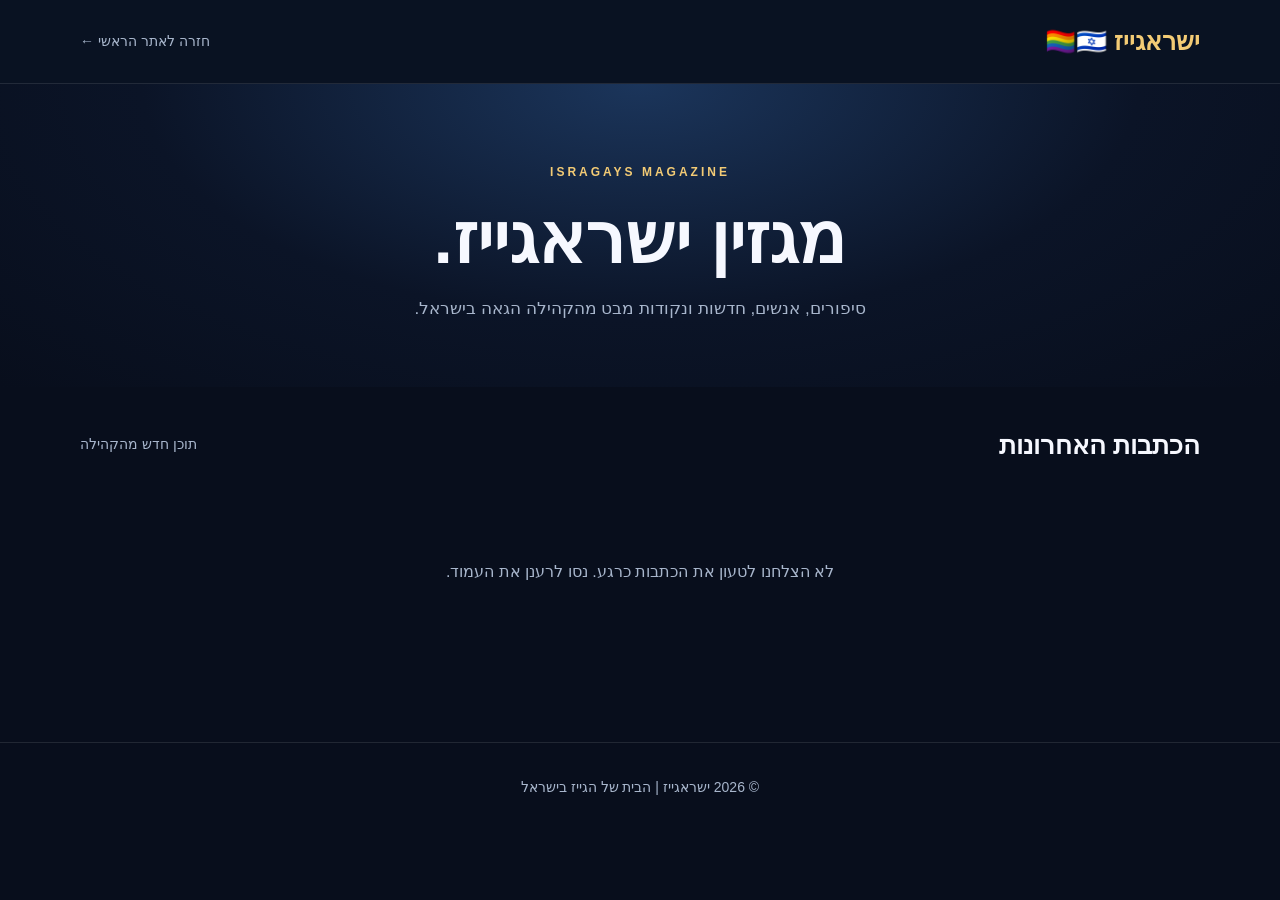
==== magazine.html @ e8b66bd3 "Add initial magazine.html file with layout and styles" ====
<!DOCTYPE html>
<html lang="he" dir="rtl">
<head>
<meta charset="UTF-8">
<meta name="viewport" content="width=device-width, initial-scale=1">

<title>מגזין ישראגייז | הבית של הגייז בישראל</title>
<meta name="description" content="מגזין ישראגייז: כתבות, סיפורים אישיים, חדשות ומדריכים לקהילה הגאה בישראל.">
<link rel="canonical" href="https://isragays.github.io/magazine.html">
<link rel="icon" type="image/jpeg" href="/אייקון.jpg">

<meta property="og:type" content="website">
<meta property="og:title" content="מגזין ישראגייז">
<meta property="og:description" content="סיפורים, כתבות ונקודות מבט מהקהילה הגאה בישראל.">
<meta property="og:url" content="https://isragays.github.io/magazine.html">

<style>
:root {
  --bg: #080e1c;
  --surface: #111c31;
  --surface2: #172640;
  --text: #f6f8ff;
  --muted: #a8b6cc;
  --gold: #f3cb75;
  --line: rgba(255,255,255,.1);
}

* {
  box-sizing: border-box;
}

html {
  scroll-behavior: smooth;
}

body {
  margin: 0;
  background: var(--bg);
  color: var(--text);
  font-family: Arial, sans-serif;
  line-height: 1.8;
}

a {
  color: inherit;
  text-decoration: none;
}

.container {
  width: min(1120px, calc(100% - 36px));
  margin-inline: auto;
}

/* HEADER */

header {
  background: rgba(10,18,35,.96);
  border-bottom: 1px solid var(--line);
  padding: 19px 0;
}

.nav {
  display: flex;
  align-items: center;
  justify-content: space-between;
  gap: 15px;
}

.logo {
  color: var(--gold);
  font-size: 25px;
  font-weight: 900;
}

.home-link {
  font-size: 14px;
  color: var(--muted);
  transition: color .2s;
}

.home-link:hover {
  color: var(--gold);
}

/* HERO */

.hero {
  text-align: center;
  padding: 78px 0 62px;
  background:
    radial-gradient(
      ellipse at top,
      #1b355b 0%,
      #0b1427 55%,
      var(--bg) 100%
    );
}

.eyebrow {
  color: var(--gold);
  font-size: 12px;
  font-weight: 800;
  letter-spacing: 3px;
}

.hero h1 {
  font-size: clamp(38px, 7vw, 70px);
  line-height: 1.15;
  margin: 15px 0;
  font-weight: 900;
}

.hero p {
  color: var(--muted);
  font-size: 17px;
  max-width: 650px;
  margin: 0 auto;
}

/* SECTION */

.section-head {
  display: flex;
  justify-content: space-between;
  align-items: center;
  gap: 15px;
  margin: 35px 0 25px;
}

.section-head h2 {
  font-size: 26px;
  margin: 0;
}

.section-head span {
  color: var(--muted);
  font-size: 14px;
}

/* ARTICLE GRID */

.grid {
  display: grid;
  grid-template-columns: repeat(3, 1fr);
  gap: 25px;
  padding-bottom: 90px;
}

.card {
  background: var(--surface);
  border: 1px solid var(--line);
  border-radius: 20px;
  overflow: hidden;
  display: flex;
  flex-direction: column;
  transition: transform .25s, border-color .25s;
}

.card:hover {
  transform: translateY(-6px);
  border-color: var(--gold);
}

.card-image {
  width: 100%;
  aspect-ratio: 16 / 10;
  object-fit: cover;
  background: var(--surface2);
}

.placeholder {
  display: grid;
  place-items: center;
  font-size: 48px;
}

.card-content {
  padding: 24px;
  display: flex;
  flex-direction: column;
  flex: 1;
}

.meta {
  color: var(--gold);
  font-size: 13px;
  font-weight: bold;
}

.card h3 {
  font-size: 23px;
  line-height: 1.4;
  margin: 13px 0;
}

.card p {
  color: var(--muted);
  font-size: 15px;
  margin: 0 0 22px;
  line-height: 1.8;
}

.read-more {
  color: var(--gold);
  font-size: 15px;
  font-weight: bold;
  margin-top: auto;
}

/* ARTICLE PAGE */

.article {
  max-width: 790px;
  margin: 60px auto 100px;
}

.article h1 {
  font-size: clamp(34px, 6vw, 56px);
  line-height: 1.25;
  margin: 16px 0 20px;
}

.article-subtitle {
  color: var(--muted);
  font-size: 20px;
  line-height: 1.8;
  margin-bottom: 30px;
}

.article-cover {
  width: 100%;
  max-height: 460px;
  object-fit: cover;
  border-radius: 20px;
  margin: 15px 0 38px;
}

.article-body {
  font-size: 19px;
  line-height: 2;
  overflow-wrap: anywhere;
}

.article-body p {
  margin: 0 0 23px;
}

.article-body h2 {
  color: var(--gold);
  font-size: 28px;
  margin: 40px 0 17px;
  line-height: 1.5;
}

.article-body h3 {
  color: var(--gold);
  margin-top: 30px;
}

.article-body img {
  max-width: 100%;
  height: auto;
  border-radius: 12px;
}

.article-body a {
  color: var(--gold);
  text-decoration: underline;
}

.article-body blockquote {
  border-right: 3px solid var(--gold);
  margin: 30px 0;
  padding: 5px 20px;
  color: var(--muted);
}

.article-back {
  display: inline-block;
  color: var(--gold);
  font-weight: bold;
  margin-top: 45px;
}

/* MESSAGES */

.message {
  grid-column: 1 / -1;
  text-align: center;
  padding: 65px 20px;
  color: var(--muted);
}

/* FOOTER */

footer {
  border-top: 1px solid var(--line);
  padding: 32px 20px;
  text-align: center;
  color: var(--muted);
  font-size: 14px;
}

/* MOBILE */

@media (max-width: 900px) {
  .grid {
    grid-template-columns: repeat(2, 1fr);
  }
}

@media (max-width: 600px) {
  .grid {
    grid-template-columns: 1fr;
    gap: 20px;
  }

  .hero {
    padding: 55px 0 45px;
  }

  .logo {
    font-size: 20px;
  }

  .home-link {
    font-size: 12px;
  }

  .article {
    margin: 35px auto 70px;
  }

  .article-body {
    font-size: 17px;
  }

  .article-subtitle {
    font-size: 17px;
  }

  .section-head h2 {
    font-size: 22px;
  }
}
</style>
</head>

<body>

<header>
  <div class="container nav">
    <a class="logo" href="/">
      ישראגייז 🇮🇱🏳️‍🌈
    </a>

    <a class="home-link" href="/">
      חזרה לאתר הראשי ←
    </a>
  </div>
</header>

<main id="app">

  <section class="hero">
    <div class="container">
      <div class="eyebrow">ISRAGAYS MAGAZINE</div>

      <h1>מגזין ישראגייז.</h1>

      <p>
        סיפורים, אנשים, חדשות ונקודות מבט
        מהקהילה הגאה בישראל.
      </p>
    </div>
  </section>

  <section class="container">
    <div class="section-head">
      <h2>הכתבות האחרונות</h2>
      <span>תוכן חדש מהקהילה</span>
    </div>

    <div class="grid" id="articles-grid">
      <div class="message">טוען כתבות...</div>
    </div>
  </section>

</main>

<footer>
  © <span id="year"></span>
  ישראגייז | הבית של הגייז בישראל
</footer>

<script>
const OWNER = "isragays";
const REPO = "isragays.github.io";
const FOLDER = "מאמרים";

const app = document.getElementById("app");

document.getElementById("year").textContent =
  new Date().getFullYear();

function escapeHTML(value) {
  return String(value ?? "").replace(
    /[&<>"']/g,
    character => ({
      "&": "&amp;",
      "<": "&lt;",
      ">": "&gt;",
      '"': "&quot;",
      "'": "&#39;"
    })[character]
  );
}

function formatDate(value) {
  if (!value) return "";

  const date = new Date(value);

  if (Number.isNaN(date.getTime())) {
    return "";
  }

  return date.toLocaleDateString("he-IL");
}

function categoryName(value) {
  const categories = {
    community: "חברה וקהילה",
    news: "חדשות",
    relationships: "היכרויות וזוגיות",
    guides: "מדריכים",
    events: "אירועים"
  };

  return categories[value] || value || "";
}

function imageURL(value) {
  if (!value || typeof value !== "string") {
    return "";
  }

  if (/^https?:\/\//i.test(value)) {
    return value;
  }

  return "/" + value.replace(/^\/+/, "");
}

function articleLink(filename) {
  return "magazine.html?article=" +
    encodeURIComponent(filename);
}

function articleCard(article) {
  const image = imageURL(article.image);

  const cover = image
    ? `<img
         class="card-image"
         src="${escapeHTML(image)}"
         alt="${escapeHTML(article.title)}"
         loading="lazy">`
    : `<div class="card-image placeholder">📰</div>`;

  const category = escapeHTML(
    categoryName(article.category)
  );

  const date = escapeHTML(
    formatDate(article.date)
  );

  return `
    <a class="card" href="${articleLink(article.filename)}">

      ${cover}

      <div class="card-content">

        <div class="meta">
          ${category}
          ${date ? " • " + date : ""}
        </div>

        <h3>${escapeHTML(article.title)}</h3>

        <p>
          ${escapeHTML(article.description || "")}
        </p>

        <span class="read-more">
          לקריאת הכתבה ←
        </span>

      </div>

    </a>
  `;
}

async function loadMagazine() {
  const grid = document.getElementById("articles-grid");

  try {
    const api =
      "https://api.github.com/repos/" +
      OWNER + "/" + REPO +
      "/contents/" + encodeURIComponent(FOLDER);

    const response = await fetch(api);

    if (!response.ok) {
      throw new Error("Cannot load articles");
    }

    const files = await response.json();

    const jsonFiles = files.filter(file =>
      file.type === "file" &&
      file.name.toLowerCase().endsWith(".json")
    );

    const articles = await Promise.all(
      jsonFiles.map(async file => {
        try {
          const url =
            "/" + encodeURIComponent(FOLDER) +
            "/" + encodeURIComponent(file.name);

          const articleResponse = await fetch(url);

          if (!articleResponse.ok) {
            return null;
          }

          const data = await articleResponse.json();

          return {
            ...data,
            filename: file.name
          };
        } catch {
          return null;
        }
      })
    );

    const validArticles = articles
      .filter(article =>
        article && article.title
      )
      .sort((a, b) =>
        String(b.date || "").localeCompare(
          String(a.date || "")
        )
      );

    if (!validArticles.length) {
      grid.innerHTML = `
        <div class="message">
          בקרוב יעלו כתבות חדשות למגזין.
        </div>
      `;
      return;
    }

    grid.innerHTML = validArticles
      .map(articleCard)
      .join("");

  } catch (error) {
    grid.innerHTML = `
      <div class="message">
        לא הצלחנו לטעון את הכתבות כרגע.
        נסו לרענן את העמוד.
      </div>
    `;
  }
}

function renderBody(body) {
  const value = String(body || "");

  if (!value) return "";

  // Pages CMS can save rich text as HTML.
  if (/<[a-z][\s\S]*>/i.test(value)) {
    return value;
  }

  // Fallback for plain text.
  return value
    .split(/\n\s*\n/)
    .map(paragraph =>
      "<p>" +
      escapeHTML(paragraph).replace(/\n/g, "<br>") +
      "</p>"
    )
    .join("");
}

async function loadArticle(filename) {
  if (
    !filename ||
    filename.includes("/") ||
    filename.includes("\\") ||
    !filename.endsWith(".json")
  ) {
    app.innerHTML = `
      <div class="message">
        הכתבה המבוקשת לא נמצאה.
      </div>
    `;
    return;
  }

  try {
    const url =
      "/" + encodeURIComponent(FOLDER) +
      "/" + encodeURIComponent(filename);

    const response = await fetch(url);

    if (!response.ok) {
      throw new Error("Article not found");
    }

    const article = await response.json();

    document.title =
      (article.title || "כתבה") +
      " | מגזין ישראגייז";

    const image = imageURL(article.image);

    const category = escapeHTML(
      categoryName(article.category)
    );

    const date = escapeHTML(
      formatDate(article.date)
    );

    app.innerHTML = `
      <div class="container">

        <article class="article">

          <div class="meta">
            ${category}
            ${date ? " • " + date : ""}
          </div>

          <h1>
            ${escapeHTML(article.title)}
          </h1>

          <div class="article-subtitle">
            ${escapeHTML(article.description || "")}
          </div>

          ${
            image
              ? `<img
                   class="article-cover"
                   src="${escapeHTML(image)}"
                   alt="${escapeHTML(article.title)}">`
              : ""
          }

          <div class="article-body">
            ${renderBody(article.body)}
          </div>

          <a class="article-back" href="magazine.html">
            → חזרה לכל הכתבות
          </a>

        </article>

      </div>
    `;

  } catch (error) {
    app.innerHTML = `
      <div class="message">
        לא הצלחנו לפתוח את הכתבה.
      </div>
    `;
  }
}

const requestedArticle =
  new URLSearchParams(
    window.location.search
  ).get("article");

if (requestedArticle) {
  loadArticle(requestedArticle);
} else {
  loadMagazine();
}
</script>

</body>
</html>
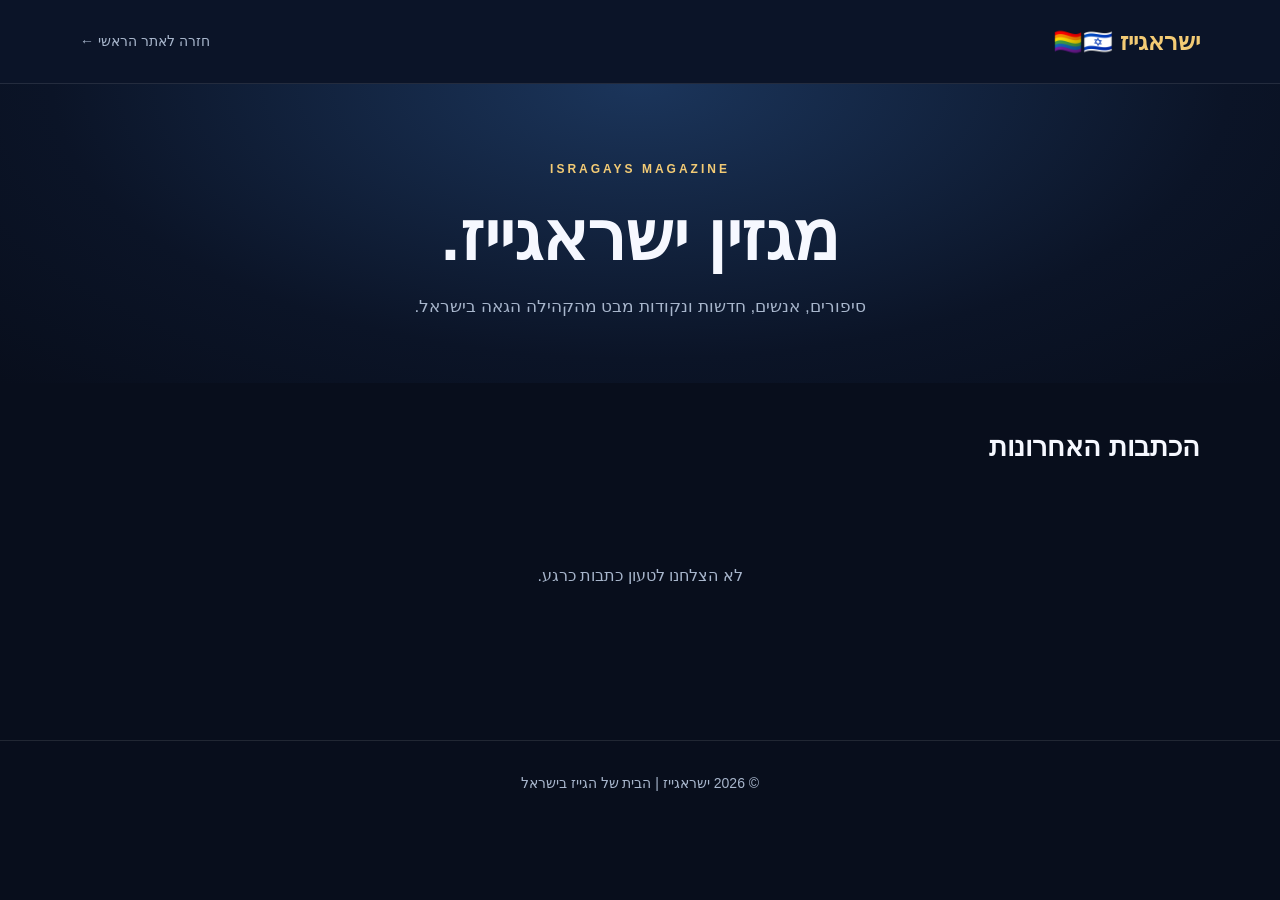
==== commit 220101f5: "Update magazine.html" ====
--- a/magazine.html
+++ b/magazine.html
@@ -4,21 +4,15 @@
 <meta charset="UTF-8">
 <meta name="viewport" content="width=device-width, initial-scale=1">
 
-<title>מגזין ישראגייז | הבית של הגייז בישראל</title>
+<title>מגזין ישראגייז | כתבות וסיפורים מהקהילה הגאה בישראל</title>
 <meta name="description" content="מגזין ישראגייז: כתבות, סיפורים אישיים, חדשות ומדריכים לקהילה הגאה בישראל.">
 <link rel="canonical" href="https://isragays.github.io/magazine.html">
 <link rel="icon" type="image/jpeg" href="/אייקון.jpg">
-
-<meta property="og:type" content="website">
-<meta property="og:title" content="מגזין ישראגייז">
-<meta property="og:description" content="סיפורים, כתבות ונקודות מבט מהקהילה הגאה בישראל.">
-<meta property="og:url" content="https://isragays.github.io/magazine.html">
 
 <style>
 :root {
   --bg: #080e1c;
   --surface: #111c31;
-  --surface2: #172640;
   --text: #f6f8ff;
   --muted: #a8b6cc;
   --gold: #f3cb75;
@@ -27,10 +21,6 @@
 
 * {
   box-sizing: border-box;
-}
-
-html {
-  scroll-behavior: smooth;
 }
 
 body {
@@ -48,15 +38,15 @@
 
 .container {
   width: min(1120px, calc(100% - 36px));
-  margin-inline: auto;
+  margin: auto;
 }
 
 /* HEADER */
 
 header {
-  background: rgba(10,18,35,.96);
+  background: #0b1428;
   border-bottom: 1px solid var(--line);
-  padding: 19px 0;
+  padding: 20px 0;
 }
 
 .nav {
@@ -68,82 +58,60 @@
 
 .logo {
   color: var(--gold);
-  font-size: 25px;
+  font-size: 24px;
   font-weight: 900;
 }
 
 .home-link {
+  color: var(--muted);
   font-size: 14px;
-  color: var(--muted);
-  transition: color .2s;
-}
-
-.home-link:hover {
-  color: var(--gold);
-}
-
-/* HERO */
+}
+
+/* MAGAZINE HERO */
 
 .hero {
   text-align: center;
-  padding: 78px 0 62px;
-  background:
-    radial-gradient(
-      ellipse at top,
-      #1b355b 0%,
-      #0b1427 55%,
-      var(--bg) 100%
-    );
+  padding: 75px 0 60px;
+  background: radial-gradient(
+    ellipse at top,
+    #1b355b,
+    #0b1427 65%,
+    var(--bg)
+  );
 }
 
 .eyebrow {
   color: var(--gold);
   font-size: 12px;
-  font-weight: 800;
+  font-weight: bold;
   letter-spacing: 3px;
 }
 
 .hero h1 {
-  font-size: clamp(38px, 7vw, 70px);
-  line-height: 1.15;
+  font-size: clamp(38px, 7vw, 68px);
+  line-height: 1.2;
   margin: 15px 0;
-  font-weight: 900;
 }
 
 .hero p {
   color: var(--muted);
+  max-width: 620px;
+  margin: auto;
   font-size: 17px;
-  max-width: 650px;
-  margin: 0 auto;
-}
-
-/* SECTION */
-
-.section-head {
-  display: flex;
-  justify-content: space-between;
-  align-items: center;
-  gap: 15px;
-  margin: 35px 0 25px;
-}
-
-.section-head h2 {
-  font-size: 26px;
-  margin: 0;
-}
-
-.section-head span {
-  color: var(--muted);
-  font-size: 14px;
-}
-
-/* ARTICLE GRID */
+}
+
+/* ARTICLES GRID */
+
+.section-title {
+  font-size: 27px;
+  margin: 40px 0 25px;
+}
 
 .grid {
   display: grid;
   grid-template-columns: repeat(3, 1fr);
   gap: 25px;
-  padding-bottom: 90px;
+  padding-bottom: 85px;
 }
 
 .card {
@@ -151,13 +119,11 @@
   border: 1px solid var(--line);
   border-radius: 20px;
   overflow: hidden;
-  display: flex;
-  flex-direction: column;
-  transition: transform .25s, border-color .25s;
+  transition: .25s;
 }
 
 .card:hover {
-  transform: translateY(-6px);
+  transform: translateY(-5px);
   border-color: var(--gold);
 }
 
@@ -165,20 +131,18 @@
   width: 100%;
   aspect-ratio: 16 / 10;
   object-fit: cover;
-  background: var(--surface2);
+  display: block;
 }
 
 .placeholder {
+  background: #192a45;
   display: grid;
   place-items: center;
   font-size: 48px;
 }
 
 .card-content {
-  padding: 24px;
-  display: flex;
-  flex-direction: column;
-  flex: 1;
+  padding: 23px;
 }
 
 .meta {
@@ -187,37 +151,36 @@
   font-weight: bold;
 }
 
-.card h3 {
+.card h2 {
   font-size: 23px;
   line-height: 1.4;
-  margin: 13px 0;
+  margin: 12px 0;
 }
 
 .card p {
   color: var(--muted);
   font-size: 15px;
-  margin: 0 0 22px;
-  line-height: 1.8;
+  margin: 0;
 }
 
 .read-more {
   color: var(--gold);
-  font-size: 15px;
   font-weight: bold;
-  margin-top: auto;
-}
-
-/* ARTICLE PAGE */
+  display: inline-block;
+  margin-top: 20px;
+}
+
+/* FULL ARTICLE */
 
 .article {
   max-width: 790px;
-  margin: 60px auto 100px;
+  margin: 55px auto 100px;
 }
 
 .article h1 {
-  font-size: clamp(34px, 6vw, 56px);
+  font-size: clamp(34px, 6vw, 54px);
   line-height: 1.25;
-  margin: 16px 0 20px;
+  margin: 16px 0;
 }
 
 .article-subtitle {
@@ -229,38 +192,38 @@
 
 .article-cover {
   width: 100%;
-  max-height: 460px;
+  max-height: 470px;
   object-fit: cover;
   border-radius: 20px;
-  margin: 15px 0 38px;
+  margin: 15px 0 35px;
 }
 
 .article-body {
-  font-size: 19px;
-  line-height: 2;
+  font-size: 18px;
+  line-height: 1.95;
   overflow-wrap: anywhere;
 }
 
 .article-body p {
-  margin: 0 0 23px;
+  margin: 0 0 22px;
 }
 
 .article-body h2 {
   color: var(--gold);
-  font-size: 28px;
-  margin: 40px 0 17px;
+  font-size: 27px;
+  margin: 38px 0 16px;
   line-height: 1.5;
 }
 
 .article-body h3 {
   color: var(--gold);
-  margin-top: 30px;
+  font-size: 22px;
+  margin: 30px 0 14px;
 }
 
 .article-body img {
   max-width: 100%;
   height: auto;
-  border-radius: 12px;
 }
 
 .article-body a {
@@ -268,18 +231,11 @@
   text-decoration: underline;
 }
 
-.article-body blockquote {
-  border-right: 3px solid var(--gold);
-  margin: 30px 0;
-  padding: 5px 20px;
-  color: var(--muted);
-}
-
 .article-back {
+  color: var(--gold);
   display: inline-block;
-  color: var(--gold);
+  margin-top: 45px;
   font-weight: bold;
-  margin-top: 45px;
 }
 
 /* MESSAGES */
@@ -287,16 +243,16 @@
 .message {
   grid-column: 1 / -1;
   text-align: center;
+  color: var(--muted);
   padding: 65px 20px;
-  color: var(--muted);
 }
 
 /* FOOTER */
 
 footer {
   border-top: 1px solid var(--line);
-  padding: 32px 20px;
   text-align: center;
+  padding: 30px 15px;
   color: var(--muted);
   font-size: 14px;
 }
@@ -312,11 +268,10 @@
 @media (max-width: 600px) {
   .grid {
     grid-template-columns: 1fr;
-    gap: 20px;
   }
 
   .hero {
-    padding: 55px 0 45px;
+    padding: 55px 0 40px;
   }
 
   .logo {
@@ -328,7 +283,7 @@
   }
 
   .article {
-    margin: 35px auto 70px;
+    margin-top: 30px;
   }
 
   .article-body {
@@ -338,10 +293,6 @@
   .article-subtitle {
     font-size: 17px;
   }
-
-  .section-head h2 {
-    font-size: 22px;
-  }
 }
 </style>
 </head>
@@ -350,13 +301,8 @@
 
 <header>
   <div class="container nav">
-    <a class="logo" href="/">
-      ישראגייז 🇮🇱🏳️‍🌈
-    </a>
-
-    <a class="home-link" href="/">
-      חזרה לאתר הראשי ←
-    </a>
+    <a class="logo" href="/">ישראגייז 🇮🇱🏳️‍🌈</a>
+    <a class="home-link" href="/">חזרה לאתר הראשי ←</a>
   </div>
 </header>
 
@@ -365,21 +311,13 @@
   <section class="hero">
     <div class="container">
       <div class="eyebrow">ISRAGAYS MAGAZINE</div>
-
       <h1>מגזין ישראגייז.</h1>
-
-      <p>
-        סיפורים, אנשים, חדשות ונקודות מבט
-        מהקהילה הגאה בישראל.
-      </p>
+      <p>סיפורים, אנשים, חדשות ונקודות מבט מהקהילה הגאה בישראל.</p>
     </div>
   </section>
 
   <section class="container">
-    <div class="section-head">
-      <h2>הכתבות האחרונות</h2>
-      <span>תוכן חדש מהקהילה</span>
-    </div>
+    <h2 class="section-title">הכתבות האחרונות</h2>
 
     <div class="grid" id="articles-grid">
       <div class="message">טוען כתבות...</div>
@@ -389,8 +327,7 @@
 </main>
 
 <footer>
-  © <span id="year"></span>
-  ישראגייז | הבית של הגייז בישראל
+  © <span id="year"></span> ישראגייז | הבית של הגייז בישראל
 </footer>
 
 <script>
@@ -404,16 +341,13 @@
   new Date().getFullYear();
 
 function escapeHTML(value) {
-  return String(value ?? "").replace(
-    /[&<>"']/g,
-    character => ({
-      "&": "&amp;",
-      "<": "&lt;",
-      ">": "&gt;",
-      '"': "&quot;",
-      "'": "&#39;"
-    })[character]
-  );
+  return String(value ?? "").replace(/[&<>"']/g, c => ({
+    "&": "&amp;",
+    "<": "&lt;",
+    ">": "&gt;",
+    '"': "&quot;",
+    "'": "&#39;"
+  })[c]);
 }
 
 function formatDate(value) {
@@ -421,11 +355,9 @@
 
   const date = new Date(value);
 
-  if (Number.isNaN(date.getTime())) {
-    return "";
-  }
-
-  return date.toLocaleDateString("he-IL");
+  return Number.isNaN(date.getTime())
+    ? ""
+    : date.toLocaleDateString("he-IL");
 }
 
 function categoryName(value) {
@@ -441,83 +373,76 @@
 }
 
 function imageURL(value) {
-  if (!value || typeof value !== "string") {
-    return "";
-  }
-
-  if (/^https?:\/\//i.test(value)) {
-    return value;
-  }
+  if (!value || typeof value !== "string") return "";
+
+  if (/^https?:\/\//i.test(value)) return value;
 
   return "/" + value.replace(/^\/+/, "");
 }
 
 function articleLink(filename) {
-  return "magazine.html?article=" +
-    encodeURIComponent(filename);
-}
+  return "magazine.html?article=" + encodeURIComponent(filename);
+}
+
+/* CLEAN ARTICLE CONTENT */
+
+function cleanContent(value) {
+  return String(value || "")
+    .replace(/&amp;nbsp;/gi, " ")
+    .replace(/&nbsp;/gi, " ")
+    .replace(/&#160;/gi, " ")
+    .replace(/&#xA0;/gi, " ")
+    .replace(/\u00a0/g, " ")
+    .replace(/<p>\s*<\/p>/gi, "")
+    .replace(/<p>\s*(?:&nbsp;|\s)*<\/p>/gi, "");
+}
+
+/* ARTICLE CARD */
 
 function articleCard(article) {
   const image = imageURL(article.image);
 
   const cover = image
-    ? `<img
-         class="card-image"
+    ? `<img class="card-image"
          src="${escapeHTML(image)}"
          alt="${escapeHTML(article.title)}"
          loading="lazy">`
     : `<div class="card-image placeholder">📰</div>`;
 
-  const category = escapeHTML(
-    categoryName(article.category)
-  );
-
-  const date = escapeHTML(
-    formatDate(article.date)
-  );
+  const category = escapeHTML(categoryName(article.category));
+  const date = escapeHTML(formatDate(article.date));
 
   return `
     <a class="card" href="${articleLink(article.filename)}">
-
       ${cover}
 
       <div class="card-content">
-
         <div class="meta">
-          ${category}
-          ${date ? " • " + date : ""}
+          ${category} ${date ? " • " + date : ""}
         </div>
 
-        <h3>${escapeHTML(article.title)}</h3>
-
-        <p>
-          ${escapeHTML(article.description || "")}
-        </p>
-
-        <span class="read-more">
-          לקריאת הכתבה ←
-        </span>
-
+        <h2>${escapeHTML(article.title)}</h2>
+
+        <p>${escapeHTML(article.description || "")}</p>
+
+        <span class="read-more">לקריאת הכתבה ←</span>
       </div>
-
     </a>
   `;
 }
 
+/* LOAD MAGAZINE */
+
 async function loadMagazine() {
   const grid = document.getElementById("articles-grid");
 
   try {
     const api =
-      "https://api.github.com/repos/" +
-      OWNER + "/" + REPO +
-      "/contents/" + encodeURIComponent(FOLDER);
+      `https://api.github.com/repos/${OWNER}/${REPO}/contents/${encodeURIComponent(FOLDER)}`;
 
     const response = await fetch(api);
 
-    if (!response.ok) {
-      throw new Error("Cannot load articles");
-    }
+    if (!response.ok) throw new Error("Cannot load articles");
 
     const files = await response.json();
 
@@ -529,22 +454,15 @@
     const articles = await Promise.all(
       jsonFiles.map(async file => {
         try {
-          const url =
-            "/" + encodeURIComponent(FOLDER) +
-            "/" + encodeURIComponent(file.name);
-
-          const articleResponse = await fetch(url);
-
-          if (!articleResponse.ok) {
-            return null;
-          }
-
-          const data = await articleResponse.json();
-
-          return {
-            ...data,
-            filename: file.name
-          };
+          const response = await fetch(
+            `/${encodeURIComponent(FOLDER)}/${encodeURIComponent(file.name)}`
+          );
+
+          if (!response.ok) return null;
+
+          const data = await response.json();
+
+          return { ...data, filename: file.name };
         } catch {
           return null;
         }
@@ -552,58 +470,46 @@
     );
 
     const validArticles = articles
-      .filter(article =>
-        article && article.title
-      )
+      .filter(article => article && article.title)
       .sort((a, b) =>
-        String(b.date || "").localeCompare(
-          String(a.date || "")
-        )
+        String(b.date || "").localeCompare(String(a.date || ""))
       );
 
-    if (!validArticles.length) {
-      grid.innerHTML = `
-        <div class="message">
-          בקרוב יעלו כתבות חדשות למגזין.
-        </div>
-      `;
-      return;
-    }
-
-    grid.innerHTML = validArticles
-      .map(articleCard)
-      .join("");
-
-  } catch (error) {
-    grid.innerHTML = `
-      <div class="message">
-        לא הצלחנו לטעון את הכתבות כרגע.
-        נסו לרענן את העמוד.
-      </div>
-    `;
-  }
-}
+    grid.innerHTML = validArticles.length
+      ? validArticles.map(articleCard).join("")
+      : `<div class="message">בקרוב יעלו כתבות חדשות.</div>`;
+
+  } catch {
+    grid.innerHTML =
+      `<div class="message">לא הצלחנו לטעון כתבות כרגע.</div>`;
+  }
+}
+
+/* RENDER ARTICLE BODY */
 
 function renderBody(body) {
-  const value = String(body || "");
-
-  if (!value) return "";
-
-  // Pages CMS can save rich text as HTML.
+  let value = cleanContent(body);
+
+  if (!value.trim()) return "";
+
+  // Pages CMS rich text may contain HTML.
   if (/<[a-z][\s\S]*>/i.test(value)) {
     return value;
   }
 
-  // Fallback for plain text.
+  // Plain text fallback.
   return value
     .split(/\n\s*\n/)
-    .map(paragraph =>
-      "<p>" +
-      escapeHTML(paragraph).replace(/\n/g, "<br>") +
-      "</p>"
-    )
+    .filter(p => p.trim())
+    .map(p => {
+      const text = p.trim();
+
+      return `<p>${escapeHTML(text).replace(/\n/g, "<br>")}</p>`;
+    })
     .join("");
 }
+
+/* LOAD FULL ARTICLE */
 
 async function loadArticle(filename) {
   if (
@@ -612,54 +518,35 @@
     filename.includes("\\") ||
     !filename.endsWith(".json")
   ) {
-    app.innerHTML = `
-      <div class="message">
-        הכתבה המבוקשת לא נמצאה.
-      </div>
-    `;
+    app.innerHTML =
+      `<div class="message">הכתבה לא נמצאה.</div>`;
     return;
   }
 
   try {
-    const url =
-      "/" + encodeURIComponent(FOLDER) +
-      "/" + encodeURIComponent(filename);
-
-    const response = await fetch(url);
-
-    if (!response.ok) {
-      throw new Error("Article not found");
-    }
+    const response = await fetch(
+      `/${encodeURIComponent(FOLDER)}/${encodeURIComponent(filename)}`
+    );
+
+    if (!response.ok) throw new Error("Not found");
 
     const article = await response.json();
 
     document.title =
-      (article.title || "כתבה") +
-      " | מגזין ישראגייז";
+      (article.title || "כתבה") + " | מגזין ישראגייז";
 
     const image = imageURL(article.image);
-
-    const category = escapeHTML(
-      categoryName(article.category)
-    );
-
-    const date = escapeHTML(
-      formatDate(article.date)
-    );
 
     app.innerHTML = `
       <div class="container">
-
         <article class="article">
 
           <div class="meta">
-            ${category}
-            ${date ? " • " + date : ""}
+            ${escapeHTML(categoryName(article.category))}
+            ${article.date ? " • " + escapeHTML(formatDate(article.date)) : ""}
           </div>
 
-          <h1>
-            ${escapeHTML(article.title)}
-          </h1>
+          <h1>${escapeHTML(article.title)}</h1>
 
           <div class="article-subtitle">
             ${escapeHTML(article.description || "")}
@@ -667,10 +554,9 @@
 
           ${
             image
-              ? `<img
-                   class="article-cover"
-                   src="${escapeHTML(image)}"
-                   alt="${escapeHTML(article.title)}">`
+              ? `<img class="article-cover"
+                  src="${escapeHTML(image)}"
+                  alt="${escapeHTML(article.title)}">`
               : ""
           }
 
@@ -683,23 +569,17 @@
           </a>
 
         </article>
-
       </div>
     `;
 
-  } catch (error) {
-    app.innerHTML = `
-      <div class="message">
-        לא הצלחנו לפתוח את הכתבה.
-      </div>
-    `;
+  } catch {
+    app.innerHTML =
+      `<div class="message">לא הצלחנו לפתוח את הכתבה.</div>`;
   }
 }
 
 const requestedArticle =
-  new URLSearchParams(
-    window.location.search
-  ).get("article");
+  new URLSearchParams(window.location.search).get("article");
 
 if (requestedArticle) {
   loadArticle(requestedArticle);
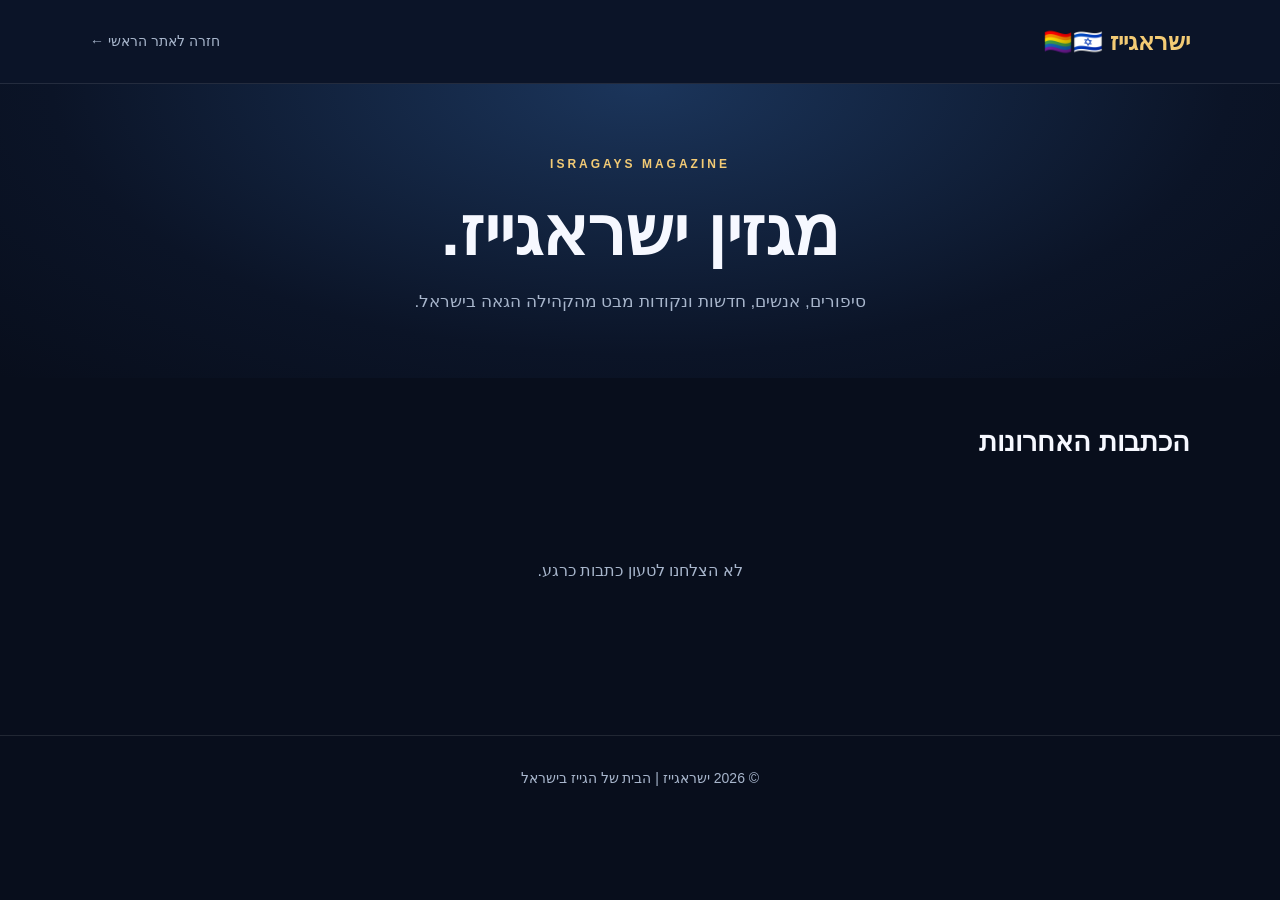
==== commit 07113011: "Update magazine.html with various improvements" ====
--- a/magazine.html
+++ b/magazine.html
@@ -4,19 +4,18 @@
 <meta charset="UTF-8">
 <meta name="viewport" content="width=device-width, initial-scale=1">
 
-<title>מגזין ישראגייז | כתבות וסיפורים מהקהילה הגאה בישראל</title>
-<meta name="description" content="מגזין ישראגייז: כתבות, סיפורים אישיים, חדשות ומדריכים לקהילה הגאה בישראל.">
-<link rel="canonical" href="https://isragays.github.io/magazine.html">
+<title>מגזין ישראגייז | הבית של הגייז בישראל</title>
+<meta name="description" content="כתבות, סיפורים אישיים, חדשות ומדריכים מהקהילה הגאה בישראל.">
 <link rel="icon" type="image/jpeg" href="/אייקון.jpg">
 
 <style>
 :root {
   --bg: #080e1c;
-  --surface: #111c31;
+  --card: #111c31;
   --text: #f6f8ff;
   --muted: #a8b6cc;
   --gold: #f3cb75;
-  --line: rgba(255,255,255,.1);
+  --border: rgba(255,255,255,.1);
 }
 
 * {
@@ -37,7 +36,7 @@
 }
 
 .container {
-  width: min(1120px, calc(100% - 36px));
+  width: min(1100px, calc(100% - 36px));
   margin: auto;
 }
 
@@ -45,33 +44,33 @@
 
 header {
   background: #0b1428;
-  border-bottom: 1px solid var(--line);
+  border-bottom: 1px solid var(--border);
   padding: 20px 0;
 }
 
-.nav {
+nav {
   display: flex;
   align-items: center;
   justify-content: space-between;
   gap: 15px;
 }
 
-.logo {
+.brand {
   color: var(--gold);
   font-size: 24px;
   font-weight: 900;
 }
 
-.home-link {
+.back {
   color: var(--muted);
   font-size: 14px;
 }
 
-/* MAGAZINE HERO */
+/* HERO */
 
 .hero {
   text-align: center;
-  padding: 75px 0 60px;
+  padding: 70px 0 60px;
   background: radial-gradient(
     ellipse at top,
     #1b355b,
@@ -89,18 +88,18 @@
 
 .hero h1 {
   font-size: clamp(38px, 7vw, 68px);
+  margin: 15px 0;
   line-height: 1.2;
-  margin: 15px 0;
 }
 
 .hero p {
+  max-width: 650px;
+  margin: auto;
   color: var(--muted);
-  max-width: 620px;
-  margin: auto;
   font-size: 17px;
 }
 
-/* ARTICLES GRID */
+/* CARDS */
 
 .section-title {
   font-size: 27px;
@@ -115,8 +114,8 @@
 }
 
 .card {
-  background: var(--surface);
-  border: 1px solid var(--line);
+  background: var(--card);
+  border: 1px solid var(--border);
   border-radius: 20px;
   overflow: hidden;
   transition: .25s;
@@ -128,21 +127,21 @@
 }
 
 .card-image {
+  display: block;
   width: 100%;
-  aspect-ratio: 16 / 10;
+  aspect-ratio: 16/10;
   object-fit: cover;
-  display: block;
+  background: #1b2c46;
 }
 
 .placeholder {
-  background: #192a45;
   display: grid;
   place-items: center;
-  font-size: 48px;
+  font-size: 45px;
 }
 
 .card-content {
-  padding: 23px;
+  padding: 24px;
 }
 
 .meta {
@@ -164,13 +163,13 @@
 }
 
 .read-more {
+  display: inline-block;
   color: var(--gold);
   font-weight: bold;
-  display: inline-block;
   margin-top: 20px;
 }
 
-/* FULL ARTICLE */
+/* ARTICLE */
 
 .article {
   max-width: 790px;
@@ -180,13 +179,13 @@
 .article h1 {
   font-size: clamp(34px, 6vw, 54px);
   line-height: 1.25;
-  margin: 16px 0;
+  margin: 15px 0;
 }
 
 .article-subtitle {
   color: var(--muted);
-  font-size: 20px;
-  line-height: 1.8;
+  font-size: 19px;
+  line-height: 1.7;
   margin-bottom: 30px;
 }
 
@@ -198,21 +197,23 @@
   margin: 15px 0 35px;
 }
 
+/* FIXED ARTICLE TYPOGRAPHY */
+
 .article-body {
   font-size: 18px;
-  line-height: 1.95;
+  line-height: 1.85;
   overflow-wrap: anywhere;
 }
 
 .article-body p {
-  margin: 0 0 22px;
+  margin: 0 0 20px;
 }
 
 .article-body h2 {
   color: var(--gold);
   font-size: 27px;
-  margin: 38px 0 16px;
-  line-height: 1.5;
+  line-height: 1.4;
+  margin: 38px 0 15px;
 }
 
 .article-body h3 {
@@ -224,6 +225,7 @@
 .article-body img {
   max-width: 100%;
   height: auto;
+  border-radius: 12px;
 }
 
 .article-body a {
@@ -232,40 +234,34 @@
 }
 
 .article-back {
-  color: var(--gold);
   display: inline-block;
   margin-top: 45px;
+  color: var(--gold);
   font-weight: bold;
 }
 
-/* MESSAGES */
-
 .message {
-  grid-column: 1 / -1;
+  grid-column: 1/-1;
+  text-align: center;
+  padding: 65px 20px;
+  color: var(--muted);
+}
+
+footer {
+  border-top: 1px solid var(--border);
+  padding: 30px 15px;
   text-align: center;
   color: var(--muted);
-  padding: 65px 20px;
-}
-
-/* FOOTER */
-
-footer {
-  border-top: 1px solid var(--line);
-  text-align: center;
-  padding: 30px 15px;
-  color: var(--muted);
   font-size: 14px;
 }
 
-/* MOBILE */
-
-@media (max-width: 900px) {
+@media(max-width:900px) {
   .grid {
     grid-template-columns: repeat(2, 1fr);
   }
 }
 
-@media (max-width: 600px) {
+@media(max-width:600px) {
   .grid {
     grid-template-columns: 1fr;
   }
@@ -274,11 +270,11 @@
     padding: 55px 0 40px;
   }
 
-  .logo {
+  .brand {
     font-size: 20px;
   }
 
-  .home-link {
+  .back {
     font-size: 12px;
   }
 
@@ -288,6 +284,7 @@
 
   .article-body {
     font-size: 17px;
+    line-height: 1.8;
   }
 
   .article-subtitle {
@@ -300,10 +297,10 @@
 <body>
 
 <header>
-  <div class="container nav">
-    <a class="logo" href="/">ישראגייז 🇮🇱🏳️‍🌈</a>
-    <a class="home-link" href="/">חזרה לאתר הראשי ←</a>
-  </div>
+  <nav class="container">
+    <a class="brand" href="/">ישראגייז 🇮🇱🏳️‍🌈</a>
+    <a class="back" href="/">חזרה לאתר הראשי ←</a>
+  </nav>
 </header>
 
 <main id="app">
@@ -318,7 +315,6 @@
 
   <section class="container">
     <h2 class="section-title">הכתבות האחרונות</h2>
-
     <div class="grid" id="articles-grid">
       <div class="message">טוען כתבות...</div>
     </div>
@@ -327,7 +323,8 @@
 </main>
 
 <footer>
-  © <span id="year"></span> ישראגייז | הבית של הגייז בישראל
+  © <span id="year"></span>
+  ישראגייז | הבית של הגייז בישראל
 </footer>
 
 <script>
@@ -339,6 +336,8 @@
 
 document.getElementById("year").textContent =
   new Date().getFullYear();
+
+/* SAFE TEXT */
 
 function escapeHTML(value) {
   return String(value ?? "").replace(/[&<>"']/g, c => ({
@@ -350,6 +349,8 @@
   })[c]);
 }
 
+/* DATE */
+
 function formatDate(value) {
   if (!value) return "";
 
@@ -359,6 +360,8 @@
     ? ""
     : date.toLocaleDateString("he-IL");
 }
+
+/* CATEGORIES */
 
 function categoryName(value) {
   const categories = {
@@ -372,6 +375,8 @@
   return categories[value] || value || "";
 }
 
+/* IMAGES */
+
 function imageURL(value) {
   if (!value || typeof value !== "string") return "";
 
@@ -380,21 +385,74 @@
   return "/" + value.replace(/^\/+/, "");
 }
 
+/* ARTICLE LINKS */
+
 function articleLink(filename) {
   return "magazine.html?article=" + encodeURIComponent(filename);
 }
 
-/* CLEAN ARTICLE CONTENT */
-
-function cleanContent(value) {
-  return String(value || "")
+/*
+  TEXT CLEANER
+
+  Pages CMS stores this article as plain text.
+  It includes literal &nbsp; and many newline characters.
+
+  This function removes unwanted spacing
+  before creating the article layout.
+*/
+
+function cleanText(value) {
+  return String(value ?? "")
     .replace(/&amp;nbsp;/gi, " ")
     .replace(/&nbsp;/gi, " ")
     .replace(/&#160;/gi, " ")
-    .replace(/&#xA0;/gi, " ")
+    .replace(/&#x0*a0;/gi, " ")
     .replace(/\u00a0/g, " ")
-    .replace(/<p>\s*<\/p>/gi, "")
-    .replace(/<p>\s*(?:&nbsp;|\s)*<\/p>/gi, "");
+    .replace(/\r\n?/g, "\n")
+    .replace(/\\n/g, "\n")
+    .replace(/[ \t]+\n/g, "\n")
+    .replace(/\n[ \t]+/g, "\n")
+    .replace(/\n{3,}/g, "\n\n")
+    .trim();
+}
+
+/*
+  ARTICLE BODY
+
+  Converts plain text into paragraphs.
+  Short standalone lines become headings.
+  Empty paragraphs are removed.
+*/
+
+function renderBody(body) {
+  const cleaned = cleanText(body);
+
+  if (!cleaned) return "";
+
+  const blocks = cleaned
+    .split(/\n\s*\n/)
+    .map(block => block.trim())
+    .filter(Boolean);
+
+  return blocks.map(block => {
+    const text = block.replace(/\s*\n\s*/g, " ").trim();
+
+    if (!text) return "";
+
+    const safe = escapeHTML(text);
+
+    const isHeading =
+      text.length <= 75 &&
+      !/[.!?։]$/.test(text) &&
+      !text.includes("<") &&
+      !text.includes(">");
+
+    if (isHeading) {
+      return `<h2>${safe}</h2>`;
+    }
+
+    return `<p>${safe}</p>`;
+  }).join("");
 }
 
 /* ARTICLE CARD */
@@ -409,16 +467,14 @@
          loading="lazy">`
     : `<div class="card-image placeholder">📰</div>`;
 
-  const category = escapeHTML(categoryName(article.category));
-  const date = escapeHTML(formatDate(article.date));
-
   return `
     <a class="card" href="${articleLink(article.filename)}">
       ${cover}
 
       <div class="card-content">
         <div class="meta">
-          ${category} ${date ? " • " + date : ""}
+          ${escapeHTML(categoryName(article.category))}
+          ${article.date ? " • " + escapeHTML(formatDate(article.date)) : ""}
         </div>
 
         <h2>${escapeHTML(article.title)}</h2>
@@ -485,31 +541,7 @@
   }
 }
 
-/* RENDER ARTICLE BODY */
-
-function renderBody(body) {
-  let value = cleanContent(body);
-
-  if (!value.trim()) return "";
-
-  // Pages CMS rich text may contain HTML.
-  if (/<[a-z][\s\S]*>/i.test(value)) {
-    return value;
-  }
-
-  // Plain text fallback.
-  return value
-    .split(/\n\s*\n/)
-    .filter(p => p.trim())
-    .map(p => {
-      const text = p.trim();
-
-      return `<p>${escapeHTML(text).replace(/\n/g, "<br>")}</p>`;
-    })
-    .join("");
-}
-
-/* LOAD FULL ARTICLE */
+/* LOAD ARTICLE */
 
 async function loadArticle(filename) {
   if (
@@ -578,6 +610,8 @@
   }
 }
 
+/* START */
+
 const requestedArticle =
   new URLSearchParams(window.location.search).get("article");
 
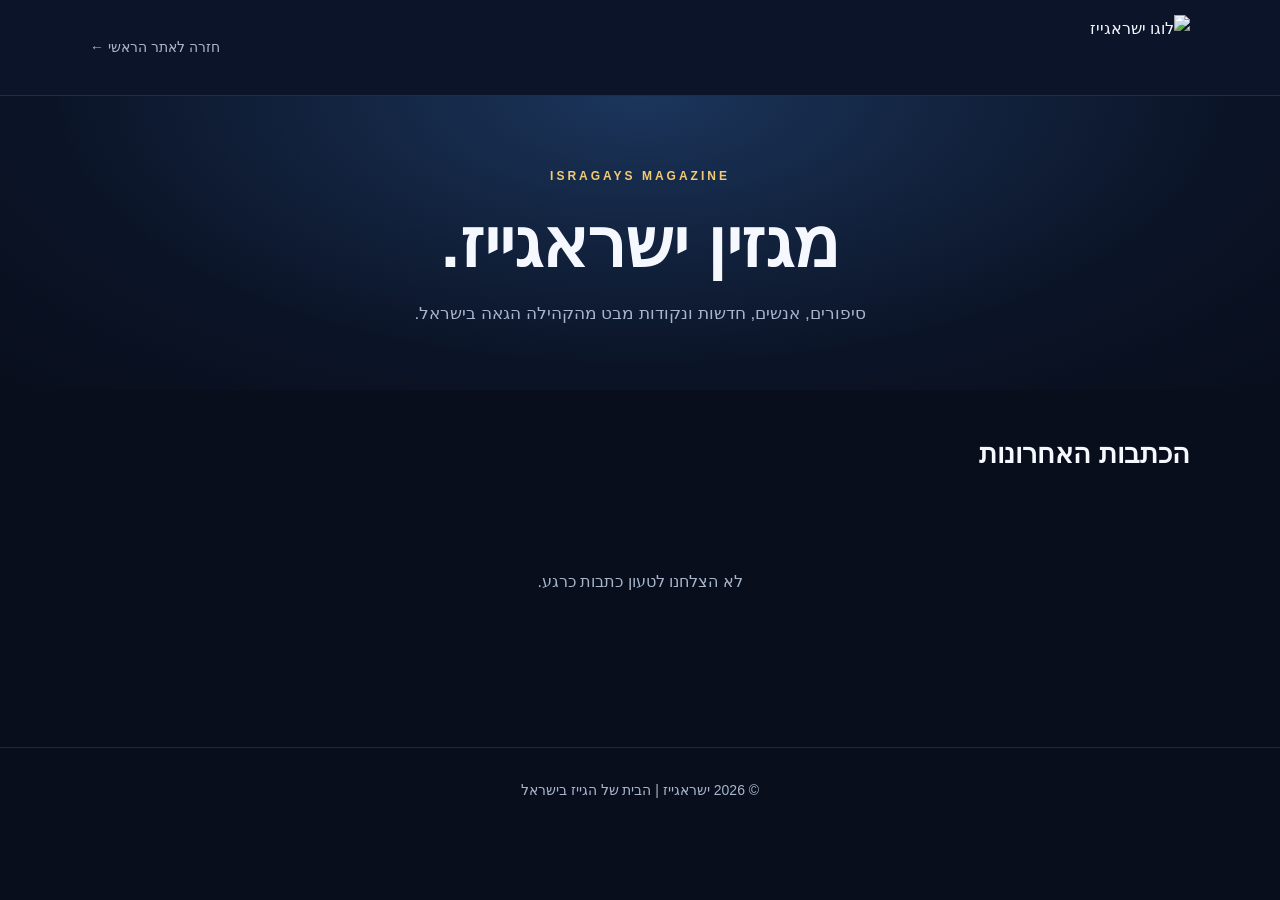
==== commit c7ac205d: "Update magazine.html with various enhancements" ====
--- a/magazine.html
+++ b/magazine.html
@@ -6,6 +6,7 @@
 
 <title>מגזין ישראגייז | הבית של הגייז בישראל</title>
 <meta name="description" content="כתבות, סיפורים אישיים, חדשות ומדריכים מהקהילה הגאה בישראל.">
+<link rel="canonical" href="https://isragays.github.io/magazine.html">
 <link rel="icon" type="image/jpeg" href="/אייקון.jpg">
 
 <style>
@@ -22,6 +23,10 @@
   box-sizing: border-box;
 }
 
+html {
+  scroll-behavior: smooth;
+}
+
 body {
   margin: 0;
   background: var(--bg);
@@ -37,7 +42,7 @@
 
 .container {
   width: min(1100px, calc(100% - 36px));
-  margin: auto;
+  margin-inline: auto;
 }
 
 /* HEADER */
@@ -45,7 +50,7 @@
 header {
   background: #0b1428;
   border-bottom: 1px solid var(--border);
-  padding: 20px 0;
+  padding: 15px 0;
 }
 
 nav {
@@ -56,14 +61,25 @@
 }
 
 .brand {
-  color: var(--gold);
-  font-size: 24px;
-  font-weight: 900;
+  display: inline-flex;
+  align-items: center;
+}
+
+.brand img {
+  display: block;
+  height: 65px;
+  width: auto;
+  max-width: 190px;
+  object-fit: contain;
 }
 
 .back {
   color: var(--muted);
   font-size: 14px;
+}
+
+.back:hover {
+  color: var(--gold);
 }
 
 /* HERO */
@@ -197,16 +213,20 @@
   margin: 15px 0 35px;
 }
 
-/* FIXED ARTICLE TYPOGRAPHY */
+/* ARTICLE TEXT — JUSTIFIED */
 
 .article-body {
   font-size: 18px;
   line-height: 1.85;
   overflow-wrap: anywhere;
+  text-align: justify;
+  text-align-last: right;
 }
 
 .article-body p {
   margin: 0 0 20px;
+  text-align: justify;
+  text-align-last: right;
 }
 
 .article-body h2 {
@@ -214,12 +234,14 @@
   font-size: 27px;
   line-height: 1.4;
   margin: 38px 0 15px;
+  text-align: right;
 }
 
 .article-body h3 {
   color: var(--gold);
   font-size: 22px;
   margin: 30px 0 14px;
+  text-align: right;
 }
 
 .article-body img {
@@ -270,8 +292,9 @@
     padding: 55px 0 40px;
   }
 
-  .brand {
-    font-size: 20px;
+  .brand img {
+    height: 48px;
+    max-width: 145px;
   }
 
   .back {
@@ -298,8 +321,13 @@
 
 <header>
   <nav class="container">
-    <a class="brand" href="/">ישראגייז 🇮🇱🏳️‍🌈</a>
-    <a class="back" href="/">חזרה לאתר הראשי ←</a>
+    <a class="brand" href="/" aria-label="ישראגייז - עמוד הבית">
+      <img src="/לוגו.png" alt="לוגו ישראגייז">
+    </a>
+
+    <a class="back" href="/">
+      חזרה לאתר הראשי ←
+    </a>
   </nav>
 </header>
 
@@ -336,8 +364,6 @@
 
 document.getElementById("year").textContent =
   new Date().getFullYear();
-
-/* SAFE TEXT */
 
 function escapeHTML(value) {
   return String(value ?? "").replace(/[&<>"']/g, c => ({
@@ -349,8 +375,6 @@
   })[c]);
 }
 
-/* DATE */
-
 function formatDate(value) {
   if (!value) return "";
 
@@ -360,8 +384,6 @@
     ? ""
     : date.toLocaleDateString("he-IL");
 }
-
-/* CATEGORIES */
 
 function categoryName(value) {
   const categories = {
@@ -375,8 +397,6 @@
   return categories[value] || value || "";
 }
 
-/* IMAGES */
-
 function imageURL(value) {
   if (!value || typeof value !== "string") return "";
 
@@ -385,21 +405,11 @@
   return "/" + value.replace(/^\/+/, "");
 }
 
-/* ARTICLE LINKS */
-
 function articleLink(filename) {
   return "magazine.html?article=" + encodeURIComponent(filename);
 }
 
-/*
-  TEXT CLEANER
-
-  Pages CMS stores this article as plain text.
-  It includes literal &nbsp; and many newline characters.
-
-  This function removes unwanted spacing
-  before creating the article layout.
-*/
+/* CLEAN TEXT FROM PAGES CMS */
 
 function cleanText(value) {
   return String(value ?? "")
@@ -416,13 +426,7 @@
     .trim();
 }
 
-/*
-  ARTICLE BODY
-
-  Converts plain text into paragraphs.
-  Short standalone lines become headings.
-  Empty paragraphs are removed.
-*/
+/* CREATE PARAGRAPHS AND HEADINGS */
 
 function renderBody(body) {
   const cleaned = cleanText(body);
@@ -447,11 +451,9 @@
       !text.includes("<") &&
       !text.includes(">");
 
-    if (isHeading) {
-      return `<h2>${safe}</h2>`;
-    }
-
-    return `<p>${safe}</p>`;
+    return isHeading
+      ? `<h2>${safe}</h2>`
+      : `<p>${safe}</p>`;
   }).join("");
 }
 
@@ -541,7 +543,7 @@
   }
 }
 
-/* LOAD ARTICLE */
+/* LOAD FULL ARTICLE */
 
 async function loadArticle(filename) {
   if (
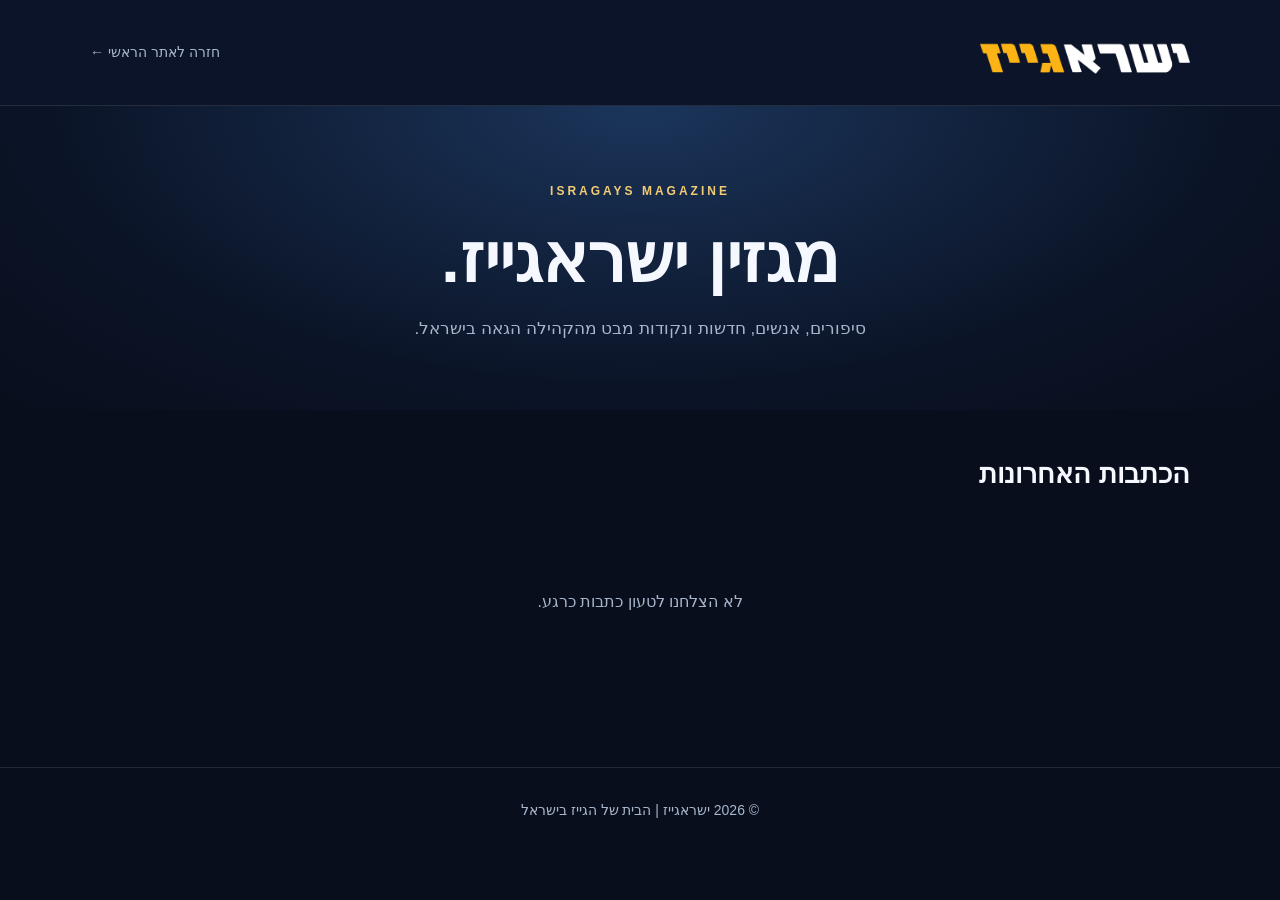
==== commit eff73021: "Update magazine.html" ====
--- a/magazine.html
+++ b/magazine.html
@@ -1,628 +1,666 @@
 <!DOCTYPE html>
 <html lang="he" dir="rtl">
 <head>
-<meta charset="UTF-8">
-<meta name="viewport" content="width=device-width, initial-scale=1">
-
-<title>מגזין ישראגייז | הבית של הגייז בישראל</title>
-<meta name="description" content="כתבות, סיפורים אישיים, חדשות ומדריכים מהקהילה הגאה בישראל.">
-<link rel="canonical" href="https://isragays.github.io/magazine.html">
-<link rel="icon" type="image/jpeg" href="/אייקון.jpg">
-
-<style>
-:root {
-  --bg: #080e1c;
-  --card: #111c31;
-  --text: #f6f8ff;
-  --muted: #a8b6cc;
-  --gold: #f3cb75;
-  --border: rgba(255,255,255,.1);
-}
-
-* {
-  box-sizing: border-box;
-}
-
-html {
-  scroll-behavior: smooth;
-}
-
-body {
-  margin: 0;
-  background: var(--bg);
-  color: var(--text);
-  font-family: Arial, sans-serif;
-  line-height: 1.8;
-}
-
-a {
-  color: inherit;
-  text-decoration: none;
-}
-
-.container {
-  width: min(1100px, calc(100% - 36px));
-  margin-inline: auto;
-}
-
-/* HEADER */
-
-header {
-  background: #0b1428;
-  border-bottom: 1px solid var(--border);
-  padding: 15px 0;
-}
-
-nav {
-  display: flex;
-  align-items: center;
-  justify-content: space-between;
-  gap: 15px;
-}
-
-.brand {
-  display: inline-flex;
-  align-items: center;
-}
-
-.brand img {
-  display: block;
-  height: 65px;
-  width: auto;
-  max-width: 190px;
-  object-fit: contain;
-}
-
-.back {
-  color: var(--muted);
-  font-size: 14px;
-}
-
-.back:hover {
-  color: var(--gold);
-}
-
-/* HERO */
-
-.hero {
-  text-align: center;
-  padding: 70px 0 60px;
-  background: radial-gradient(
-    ellipse at top,
-    #1b355b,
-    #0b1427 65%,
-    var(--bg)
-  );
-}
-
-.eyebrow {
-  color: var(--gold);
-  font-size: 12px;
-  font-weight: bold;
-  letter-spacing: 3px;
-}
-
-.hero h1 {
-  font-size: clamp(38px, 7vw, 68px);
-  margin: 15px 0;
-  line-height: 1.2;
-}
-
-.hero p {
-  max-width: 650px;
-  margin: auto;
-  color: var(--muted);
-  font-size: 17px;
-}
-
-/* CARDS */
-
-.section-title {
-  font-size: 27px;
-  margin: 40px 0 25px;
-}
-
-.grid {
-  display: grid;
-  grid-template-columns: repeat(3, 1fr);
-  gap: 25px;
-  padding-bottom: 85px;
-}
-
-.card {
-  background: var(--card);
-  border: 1px solid var(--border);
-  border-radius: 20px;
-  overflow: hidden;
-  transition: .25s;
-}
-
-.card:hover {
-  transform: translateY(-5px);
-  border-color: var(--gold);
-}
-
-.card-image {
-  display: block;
-  width: 100%;
-  aspect-ratio: 16/10;
-  object-fit: cover;
-  background: #1b2c46;
-}
-
-.placeholder {
-  display: grid;
-  place-items: center;
-  font-size: 45px;
-}
-
-.card-content {
-  padding: 24px;
-}
-
-.meta {
-  color: var(--gold);
-  font-size: 13px;
-  font-weight: bold;
-}
-
-.card h2 {
-  font-size: 23px;
-  line-height: 1.4;
-  margin: 12px 0;
-}
-
-.card p {
-  color: var(--muted);
-  font-size: 15px;
-  margin: 0;
-}
-
-.read-more {
-  display: inline-block;
-  color: var(--gold);
-  font-weight: bold;
-  margin-top: 20px;
-}
-
-/* ARTICLE */
-
-.article {
-  max-width: 790px;
-  margin: 55px auto 100px;
-}
-
-.article h1 {
-  font-size: clamp(34px, 6vw, 54px);
-  line-height: 1.25;
-  margin: 15px 0;
-}
-
-.article-subtitle {
-  color: var(--muted);
-  font-size: 19px;
-  line-height: 1.7;
-  margin-bottom: 30px;
-}
-
-.article-cover {
-  width: 100%;
-  max-height: 470px;
-  object-fit: cover;
-  border-radius: 20px;
-  margin: 15px 0 35px;
-}
-
-/* ARTICLE TEXT — JUSTIFIED */
-
-.article-body {
-  font-size: 18px;
-  line-height: 1.85;
-  overflow-wrap: anywhere;
-  text-align: justify;
-  text-align-last: right;
-}
-
-.article-body p {
-  margin: 0 0 20px;
-  text-align: justify;
-  text-align-last: right;
-}
-
-.article-body h2 {
-  color: var(--gold);
-  font-size: 27px;
-  line-height: 1.4;
-  margin: 38px 0 15px;
-  text-align: right;
-}
-
-.article-body h3 {
-  color: var(--gold);
-  font-size: 22px;
-  margin: 30px 0 14px;
-  text-align: right;
-}
-
-.article-body img {
-  max-width: 100%;
-  height: auto;
-  border-radius: 12px;
-}
-
-.article-body a {
-  color: var(--gold);
-  text-decoration: underline;
-}
-
-.article-back {
-  display: inline-block;
-  margin-top: 45px;
-  color: var(--gold);
-  font-weight: bold;
-}
-
-.message {
-  grid-column: 1/-1;
-  text-align: center;
-  padding: 65px 20px;
-  color: var(--muted);
-}
-
-footer {
-  border-top: 1px solid var(--border);
-  padding: 30px 15px;
-  text-align: center;
-  color: var(--muted);
-  font-size: 14px;
-}
-
-@media(max-width:900px) {
-  .grid {
-    grid-template-columns: repeat(2, 1fr);
-  }
-}
-
-@media(max-width:600px) {
-  .grid {
-    grid-template-columns: 1fr;
-  }
-
-  .hero {
-    padding: 55px 0 40px;
-  }
-
-  .brand img {
-    height: 48px;
-    max-width: 145px;
-  }
-
-  .back {
-    font-size: 12px;
-  }
-
-  .article {
-    margin-top: 30px;
-  }
-
-  .article-body {
-    font-size: 17px;
-    line-height: 1.8;
-  }
-
-  .article-subtitle {
-    font-size: 17px;
-  }
-}
-</style>
+  <meta charset="UTF-8">
+  <meta name="viewport" content="width=device-width, initial-scale=1">
+
+  <title>מגזין ישראגייז | הבית של הגייז בישראל</title>
+  <meta name="description" content="מגזין ישראגייז – כתבות, סיפורים אישיים, חדשות ומדריכים מהקהילה הגאה בישראל.">
+  <link rel="canonical" href="https://isragays.github.io/magazine.html">
+  <link rel="icon" href="/logo.png" type="image/png">
+
+  <style>
+    :root {
+      --bg: #080e1c;
+      --header: #0b1428;
+      --card: #111c31;
+      --text: #f6f8ff;
+      --muted: #a8b6cc;
+      --gold: #f3cb75;
+      --border: rgba(255,255,255,.1);
+    }
+
+    * {
+      box-sizing: border-box;
+    }
+
+    html {
+      scroll-behavior: smooth;
+    }
+
+    body {
+      margin: 0;
+      background: var(--bg);
+      color: var(--text);
+      font-family: Arial, sans-serif;
+      line-height: 1.8;
+    }
+
+    a {
+      color: inherit;
+      text-decoration: none;
+    }
+
+    .container {
+      width: min(1100px, calc(100% - 36px));
+      margin-inline: auto;
+    }
+
+    /* HEADER */
+
+    .site-header {
+      background: var(--header);
+      border-bottom: 1px solid var(--border);
+    }
+
+    .nav {
+      min-height: 105px;
+      display: flex;
+      align-items: center;
+      justify-content: space-between;
+      gap: 20px;
+    }
+
+    .brand {
+      display: inline-flex;
+      align-items: center;
+      min-width: 0;
+    }
+
+    .brand img {
+      display: block;
+      width: auto;
+      height: 70px;
+      max-width: 210px;
+      object-fit: contain;
+    }
+
+    .brand-fallback {
+      display: none;
+      color: var(--gold);
+      font-size: 25px;
+      font-weight: 900;
+    }
+
+    .back-home {
+      color: var(--muted);
+      font-size: 14px;
+      white-space: nowrap;
+    }
+
+    .back-home:hover {
+      color: var(--gold);
+    }
+
+    /* MAGAZINE HERO */
+
+    .hero {
+      text-align: center;
+      padding: 75px 0 65px;
+      background: radial-gradient(
+        ellipse at top,
+        #1b355b,
+        #0b1427 65%,
+        var(--bg)
+      );
+    }
+
+    .eyebrow {
+      color: var(--gold);
+      font-size: 12px;
+      font-weight: bold;
+      letter-spacing: 3px;
+    }
+
+    .hero h1 {
+      font-size: clamp(38px, 7vw, 68px);
+      line-height: 1.2;
+      margin: 15px 0;
+    }
+
+    .hero p {
+      max-width: 650px;
+      margin: auto;
+      color: var(--muted);
+      font-size: 17px;
+    }
+
+    /* ARTICLE CARDS */
+
+    .section-title {
+      font-size: 27px;
+      margin: 40px 0 25px;
+    }
+
+    .grid {
+      display: grid;
+      grid-template-columns: repeat(3, 1fr);
+      gap: 25px;
+      padding-bottom: 85px;
+    }
+
+    .card {
+      display: block;
+      background: var(--card);
+      border: 1px solid var(--border);
+      border-radius: 20px;
+      overflow: hidden;
+      transition: transform .25s, border-color .25s;
+    }
+
+    .card:hover {
+      transform: translateY(-5px);
+      border-color: var(--gold);
+    }
+
+    .card-image {
+      display: block;
+      width: 100%;
+      aspect-ratio: 16 / 10;
+      object-fit: cover;
+      background: #1b2c46;
+    }
+
+    .placeholder {
+      display: grid;
+      place-items: center;
+      font-size: 45px;
+    }
+
+    .card-content {
+      padding: 24px;
+    }
+
+    .meta {
+      color: var(--gold);
+      font-size: 13px;
+      font-weight: bold;
+    }
+
+    .card h2 {
+      font-size: 23px;
+      line-height: 1.4;
+      margin: 12px 0;
+    }
+
+    .card p {
+      color: var(--muted);
+      font-size: 15px;
+      margin: 0;
+    }
+
+    .read-more {
+      display: inline-block;
+      color: var(--gold);
+      font-weight: bold;
+      margin-top: 20px;
+    }
+
+    /* FULL ARTICLE */
+
+    .article {
+      max-width: 790px;
+      margin: 55px auto 100px;
+    }
+
+    .article h1 {
+      font-size: clamp(34px, 6vw, 54px);
+      line-height: 1.25;
+      margin: 15px 0;
+    }
+
+    .article-subtitle {
+      color: var(--muted);
+      font-size: 19px;
+      line-height: 1.7;
+      margin-bottom: 30px;
+    }
+
+    .article-cover {
+      display: block;
+      width: 100%;
+      max-height: 470px;
+      object-fit: cover;
+      border-radius: 20px;
+      margin: 15px 0 35px;
+    }
+
+    /* JUSTIFIED ARTICLE TEXT */
+
+    .article-body {
+      font-size: 18px;
+      line-height: 1.85;
+      overflow-wrap: break-word;
+      text-align: justify;
+      text-align-last: right;
+    }
+
+    .article-body p {
+      margin: 0 0 22px;
+      text-align: justify;
+      text-align-last: right;
+    }
+
+    .article-body h2 {
+      color: var(--gold);
+      font-size: 27px;
+      line-height: 1.4;
+      margin: 38px 0 15px;
+      text-align: right;
+    }
+
+    .article-body h3 {
+      color: var(--gold);
+      font-size: 22px;
+      margin: 30px 0 14px;
+      text-align: right;
+    }
+
+    .article-body img {
+      max-width: 100%;
+      height: auto;
+      border-radius: 12px;
+    }
+
+    .article-body a {
+      color: var(--gold);
+      text-decoration: underline;
+    }
+
+    .article-back {
+      display: inline-block;
+      margin-top: 45px;
+      color: var(--gold);
+      font-weight: bold;
+    }
+
+    .message {
+      grid-column: 1 / -1;
+      text-align: center;
+      padding: 65px 20px;
+      color: var(--muted);
+    }
+
+    /* FOOTER */
+
+    footer {
+      border-top: 1px solid var(--border);
+      padding: 30px 15px;
+      text-align: center;
+      color: var(--muted);
+      font-size: 14px;
+    }
+
+    /* MOBILE */
+
+    @media (max-width: 900px) {
+      .grid {
+        grid-template-columns: repeat(2, 1fr);
+      }
+    }
+
+    @media (max-width: 600px) {
+      .grid {
+        grid-template-columns: 1fr;
+      }
+
+      .nav {
+        min-height: 85px;
+      }
+
+      .brand img {
+        height: 52px;
+        max-width: 155px;
+      }
+
+      .brand-fallback {
+        font-size: 21px;
+      }
+
+      .back-home {
+        font-size: 12px;
+      }
+
+      .hero {
+        padding: 55px 0 45px;
+      }
+
+      .article {
+        margin-top: 30px;
+      }
+
+      .article-body {
+        font-size: 17px;
+        line-height: 1.8;
+      }
+
+      .article-subtitle {
+        font-size: 17px;
+      }
+    }
+  </style>
 </head>
 
 <body>
 
-<header>
-  <nav class="container">
-    <a class="brand" href="/" aria-label="ישראגייז - עמוד הבית">
-      <img src="/לוגו.png" alt="לוגו ישראגייז">
-    </a>
-
-    <a class="back" href="/">
-      חזרה לאתר הראשי ←
-    </a>
-  </nav>
-</header>
-
-<main id="app">
-
-  <section class="hero">
-    <div class="container">
-      <div class="eyebrow">ISRAGAYS MAGAZINE</div>
-      <h1>מגזין ישראגייז.</h1>
-      <p>סיפורים, אנשים, חדשות ונקודות מבט מהקהילה הגאה בישראל.</p>
-    </div>
-  </section>
-
-  <section class="container">
-    <h2 class="section-title">הכתבות האחרונות</h2>
-    <div class="grid" id="articles-grid">
-      <div class="message">טוען כתבות...</div>
-    </div>
-  </section>
-
-</main>
-
-<footer>
-  © <span id="year"></span>
-  ישראגייז | הבית של הגייז בישראל
-</footer>
-
-<script>
-const OWNER = "isragays";
-const REPO = "isragays.github.io";
-const FOLDER = "מאמרים";
-
-const app = document.getElementById("app");
-
-document.getElementById("year").textContent =
-  new Date().getFullYear();
-
-function escapeHTML(value) {
-  return String(value ?? "").replace(/[&<>"']/g, c => ({
-    "&": "&amp;",
-    "<": "&lt;",
-    ">": "&gt;",
-    '"': "&quot;",
-    "'": "&#39;"
-  })[c]);
-}
-
-function formatDate(value) {
-  if (!value) return "";
-
-  const date = new Date(value);
-
-  return Number.isNaN(date.getTime())
-    ? ""
-    : date.toLocaleDateString("he-IL");
-}
-
-function categoryName(value) {
-  const categories = {
-    community: "חברה וקהילה",
-    news: "חדשות",
-    relationships: "היכרויות וזוגיות",
-    guides: "מדריכים",
-    events: "אירועים"
-  };
-
-  return categories[value] || value || "";
-}
-
-function imageURL(value) {
-  if (!value || typeof value !== "string") return "";
-
-  if (/^https?:\/\//i.test(value)) return value;
-
-  return "/" + value.replace(/^\/+/, "");
-}
-
-function articleLink(filename) {
-  return "magazine.html?article=" + encodeURIComponent(filename);
-}
-
-/* CLEAN TEXT FROM PAGES CMS */
-
-function cleanText(value) {
-  return String(value ?? "")
-    .replace(/&amp;nbsp;/gi, " ")
-    .replace(/&nbsp;/gi, " ")
-    .replace(/&#160;/gi, " ")
-    .replace(/&#x0*a0;/gi, " ")
-    .replace(/\u00a0/g, " ")
-    .replace(/\r\n?/g, "\n")
-    .replace(/\\n/g, "\n")
-    .replace(/[ \t]+\n/g, "\n")
-    .replace(/\n[ \t]+/g, "\n")
-    .replace(/\n{3,}/g, "\n\n")
-    .trim();
-}
-
-/* CREATE PARAGRAPHS AND HEADINGS */
-
-function renderBody(body) {
-  const cleaned = cleanText(body);
-
-  if (!cleaned) return "";
-
-  const blocks = cleaned
-    .split(/\n\s*\n/)
-    .map(block => block.trim())
-    .filter(Boolean);
-
-  return blocks.map(block => {
-    const text = block.replace(/\s*\n\s*/g, " ").trim();
-
-    if (!text) return "";
-
-    const safe = escapeHTML(text);
-
-    const isHeading =
-      text.length <= 75 &&
-      !/[.!?։]$/.test(text) &&
-      !text.includes("<") &&
-      !text.includes(">");
-
-    return isHeading
-      ? `<h2>${safe}</h2>`
-      : `<p>${safe}</p>`;
-  }).join("");
-}
-
-/* ARTICLE CARD */
-
-function articleCard(article) {
-  const image = imageURL(article.image);
-
-  const cover = image
-    ? `<img class="card-image"
-         src="${escapeHTML(image)}"
-         alt="${escapeHTML(article.title)}"
-         loading="lazy">`
-    : `<div class="card-image placeholder">📰</div>`;
-
-  return `
-    <a class="card" href="${articleLink(article.filename)}">
-      ${cover}
-
-      <div class="card-content">
-        <div class="meta">
-          ${escapeHTML(categoryName(article.category))}
-          ${article.date ? " • " + escapeHTML(formatDate(article.date)) : ""}
-        </div>
-
-        <h2>${escapeHTML(article.title)}</h2>
-
-        <p>${escapeHTML(article.description || "")}</p>
-
-        <span class="read-more">לקריאת הכתבה ←</span>
+  <!-- SAME HEADER ON BOTH MAGAZINE AND ARTICLE PAGES -->
+
+  <header class="site-header">
+    <nav class="container nav">
+
+      <a class="brand" href="/" aria-label="ישראגייז - האתר הראשי">
+        <img
+          src="/logo.png"
+          alt="ישראגייז"
+          id="site-logo"
+          onerror="this.style.display='none';document.getElementById('logo-fallback').style.display='inline-block';"
+        >
+        <span class="brand-fallback" id="logo-fallback">ישראגייז</span>
+      </a>
+
+      <a class="back-home" href="/">
+        חזרה לאתר הראשי ←
+      </a>
+
+    </nav>
+  </header>
+
+  <main id="app">
+
+    <section class="hero">
+      <div class="container">
+        <div class="eyebrow">ISRAGAYS MAGAZINE</div>
+        <h1>מגזין ישראגייז.</h1>
+        <p>סיפורים, אנשים, חדשות ונקודות מבט מהקהילה הגאה בישראל.</p>
       </div>
-    </a>
-  `;
-}
-
-/* LOAD MAGAZINE */
-
-async function loadMagazine() {
-  const grid = document.getElementById("articles-grid");
-
-  try {
-    const api =
-      `https://api.github.com/repos/${OWNER}/${REPO}/contents/${encodeURIComponent(FOLDER)}`;
-
-    const response = await fetch(api);
-
-    if (!response.ok) throw new Error("Cannot load articles");
-
-    const files = await response.json();
-
-    const jsonFiles = files.filter(file =>
-      file.type === "file" &&
-      file.name.toLowerCase().endsWith(".json")
-    );
-
-    const articles = await Promise.all(
-      jsonFiles.map(async file => {
-        try {
-          const response = await fetch(
-            `/${encodeURIComponent(FOLDER)}/${encodeURIComponent(file.name)}`
+    </section>
+
+    <section class="container">
+      <h2 class="section-title">הכתבות האחרונות</h2>
+
+      <div class="grid" id="articles-grid">
+        <div class="message">טוען כתבות...</div>
+      </div>
+    </section>
+
+  </main>
+
+  <footer>
+    © <span id="year"></span> ישראגייז | הבית של הגייז בישראל
+  </footer>
+
+  <script>
+    const OWNER = "isragays";
+    const REPO = "isragays.github.io";
+    const FOLDER = "מאמרים";
+
+    const app = document.getElementById("app");
+
+    document.getElementById("year").textContent =
+      new Date().getFullYear();
+
+    function escapeHTML(value) {
+      return String(value ?? "").replace(/[&<>"']/g, char => ({
+        "&": "&amp;",
+        "<": "&lt;",
+        ">": "&gt;",
+        '"': "&quot;",
+        "'": "&#39;"
+      })[char]);
+    }
+
+    function formatDate(value) {
+      if (!value) return "";
+
+      const date = new Date(value);
+
+      return Number.isNaN(date.getTime())
+        ? ""
+        : date.toLocaleDateString("he-IL");
+    }
+
+    function categoryName(value) {
+      const categories = {
+        community: "חברה וקהילה",
+        news: "חדשות",
+        relationships: "היכרויות וזוגיות",
+        guides: "מדריכים",
+        events: "אירועים"
+      };
+
+      return categories[value] || value || "";
+    }
+
+    function imageURL(value) {
+      if (!value || typeof value !== "string") return "";
+
+      if (/^https?:\/\//i.test(value)) return value;
+
+      return "/" + value.replace(/^\/+/, "");
+    }
+
+    function articleLink(filename) {
+      return "magazine.html?article=" + encodeURIComponent(filename);
+    }
+
+    /* REMOVE UNWANTED SPACES AND HTML ENTITIES */
+
+    function cleanText(value) {
+      return String(value ?? "")
+        .replace(/&amp;nbsp;/gi, " ")
+        .replace(/&nbsp;/gi, " ")
+        .replace(/&#160;/gi, " ")
+        .replace(/&#x0*a0;/gi, " ")
+        .replace(/\u00a0/g, " ")
+        .replace(/\r\n?/g, "\n")
+        .replace(/\\n/g, "\n")
+        .replace(/[ \t]+\n/g, "\n")
+        .replace(/\n[ \t]+/g, "\n")
+        .replace(/\n{3,}/g, "\n\n")
+        .trim();
+    }
+
+    /* FORMAT ARTICLE PARAGRAPHS */
+
+    function renderBody(body) {
+      const cleaned = cleanText(body);
+
+      if (!cleaned) return "";
+
+      const blocks = cleaned
+        .split(/\n\s*\n/)
+        .map(block => block.trim())
+        .filter(Boolean);
+
+      return blocks.map(block => {
+        const text = block.replace(/\s*\n\s*/g, " ").trim();
+
+        if (!text) return "";
+
+        const safe = escapeHTML(text);
+
+        const isHeading =
+          text.length <= 75 &&
+          !/[.!?։]$/.test(text) &&
+          !text.includes("<") &&
+          !text.includes(">");
+
+        return isHeading
+          ? `<h2>${safe}</h2>`
+          : `<p>${safe}</p>`;
+      }).join("");
+    }
+
+    /* ARTICLE PREVIEW CARD */
+
+    function articleCard(article) {
+      const image = imageURL(article.image);
+
+      const cover = image
+        ? `<img
+             class="card-image"
+             src="${escapeHTML(image)}"
+             alt="${escapeHTML(article.title)}"
+             loading="lazy"
+           >`
+        : `<div class="card-image placeholder">📰</div>`;
+
+      return `
+        <a class="card" href="${articleLink(article.filename)}">
+          ${cover}
+
+          <div class="card-content">
+            <div class="meta">
+              ${escapeHTML(categoryName(article.category))}
+              ${article.date ? " • " + escapeHTML(formatDate(article.date)) : ""}
+            </div>
+
+            <h2>${escapeHTML(article.title)}</h2>
+
+            <p>${escapeHTML(article.description || "")}</p>
+
+            <span class="read-more">לקריאת הכתבה ←</span>
+          </div>
+        </a>
+      `;
+    }
+
+    /* LOAD ALL ARTICLES */
+
+    async function loadMagazine() {
+      const grid = document.getElementById("articles-grid");
+
+      try {
+        const api =
+          `https://api.github.com/repos/${OWNER}/${REPO}/contents/${encodeURIComponent(FOLDER)}`;
+
+        const response = await fetch(api);
+
+        if (!response.ok) throw new Error("Cannot load articles");
+
+        const files = await response.json();
+
+        const jsonFiles = files.filter(file =>
+          file.type === "file" &&
+          file.name.toLowerCase().endsWith(".json")
+        );
+
+        const articles = await Promise.all(
+          jsonFiles.map(async file => {
+            try {
+              const response = await fetch(
+                `/${encodeURIComponent(FOLDER)}/${encodeURIComponent(file.name)}`
+              );
+
+              if (!response.ok) return null;
+
+              const data = await response.json();
+
+              return { ...data, filename: file.name };
+            } catch {
+              return null;
+            }
+          })
+        );
+
+        const validArticles = articles
+          .filter(article => article && article.title)
+          .sort((a, b) =>
+            String(b.date || "").localeCompare(String(a.date || ""))
           );
 
-          if (!response.ok) return null;
-
-          const data = await response.json();
-
-          return { ...data, filename: file.name };
-        } catch {
-          return null;
-        }
-      })
-    );
-
-    const validArticles = articles
-      .filter(article => article && article.title)
-      .sort((a, b) =>
-        String(b.date || "").localeCompare(String(a.date || ""))
-      );
-
-    grid.innerHTML = validArticles.length
-      ? validArticles.map(articleCard).join("")
-      : `<div class="message">בקרוב יעלו כתבות חדשות.</div>`;
-
-  } catch {
-    grid.innerHTML =
-      `<div class="message">לא הצלחנו לטעון כתבות כרגע.</div>`;
-  }
-}
-
-/* LOAD FULL ARTICLE */
-
-async function loadArticle(filename) {
-  if (
-    !filename ||
-    filename.includes("/") ||
-    filename.includes("\\") ||
-    !filename.endsWith(".json")
-  ) {
-    app.innerHTML =
-      `<div class="message">הכתבה לא נמצאה.</div>`;
-    return;
-  }
-
-  try {
-    const response = await fetch(
-      `/${encodeURIComponent(FOLDER)}/${encodeURIComponent(filename)}`
-    );
-
-    if (!response.ok) throw new Error("Not found");
-
-    const article = await response.json();
-
-    document.title =
-      (article.title || "כתבה") + " | מגזין ישראגייז";
-
-    const image = imageURL(article.image);
-
-    app.innerHTML = `
-      <div class="container">
-        <article class="article">
-
-          <div class="meta">
-            ${escapeHTML(categoryName(article.category))}
-            ${article.date ? " • " + escapeHTML(formatDate(article.date)) : ""}
+        grid.innerHTML = validArticles.length
+          ? validArticles.map(articleCard).join("")
+          : `<div class="message">בקרוב יעלו כתבות חדשות.</div>`;
+
+      } catch {
+        grid.innerHTML =
+          `<div class="message">לא הצלחנו לטעון כתבות כרגע.</div>`;
+      }
+    }
+
+    /* LOAD SINGLE ARTICLE */
+
+    async function loadArticle(filename) {
+      if (
+        !filename ||
+        filename.includes("/") ||
+        filename.includes("\\") ||
+        !filename.endsWith(".json")
+      ) {
+        app.innerHTML =
+          `<div class="message">הכתבה לא נמצאה.</div>`;
+        return;
+      }
+
+      try {
+        const response = await fetch(
+          `/${encodeURIComponent(FOLDER)}/${encodeURIComponent(filename)}`
+        );
+
+        if (!response.ok) throw new Error("Not found");
+
+        const article = await response.json();
+
+        document.title =
+          (article.title || "כתבה") + " | מגזין ישראגייז";
+
+        const image = imageURL(article.image);
+
+        app.innerHTML = `
+          <div class="container">
+            <article class="article">
+
+              <div class="meta">
+                ${escapeHTML(categoryName(article.category))}
+                ${article.date ? " • " + escapeHTML(formatDate(article.date)) : ""}
+              </div>
+
+              <h1>${escapeHTML(article.title)}</h1>
+
+              <div class="article-subtitle">
+                ${escapeHTML(article.description || "")}
+              </div>
+
+              ${
+                image
+                  ? `<img
+                       class="article-cover"
+                       src="${escapeHTML(image)}"
+                       alt="${escapeHTML(article.title)}"
+                     >`
+                  : ""
+              }
+
+              <div class="article-body">
+                ${renderBody(article.body)}
+              </div>
+
+              <a class="article-back" href="magazine.html">
+                → חזרה לכל הכתבות
+              </a>
+
+            </article>
           </div>
-
-          <h1>${escapeHTML(article.title)}</h1>
-
-          <div class="article-subtitle">
-            ${escapeHTML(article.description || "")}
-          </div>
-
-          ${
-            image
-              ? `<img class="article-cover"
-                  src="${escapeHTML(image)}"
-                  alt="${escapeHTML(article.title)}">`
-              : ""
-          }
-
-          <div class="article-body">
-            ${renderBody(article.body)}
-          </div>
-
-          <a class="article-back" href="magazine.html">
-            → חזרה לכל הכתבות
-          </a>
-
-        </article>
-      </div>
-    `;
-
-  } catch {
-    app.innerHTML =
-      `<div class="message">לא הצלחנו לפתוח את הכתבה.</div>`;
-  }
-}
-
-/* START */
-
-const requestedArticle =
-  new URLSearchParams(window.location.search).get("article");
-
-if (requestedArticle) {
-  loadArticle(requestedArticle);
-} else {
-  loadMagazine();
-}
-</script>
+        `;
+
+      } catch {
+        app.innerHTML =
+          `<div class="message">לא הצלחנו לפתוח את הכתבה.</div>`;
+      }
+    }
+
+    /* START MAGAZINE */
+
+    const requestedArticle =
+      new URLSearchParams(window.location.search).get("article");
+
+    if (requestedArticle) {
+      loadArticle(requestedArticle);
+    } else {
+      loadMagazine();
+    }
+  </script>
 
 </body>
 </html>
